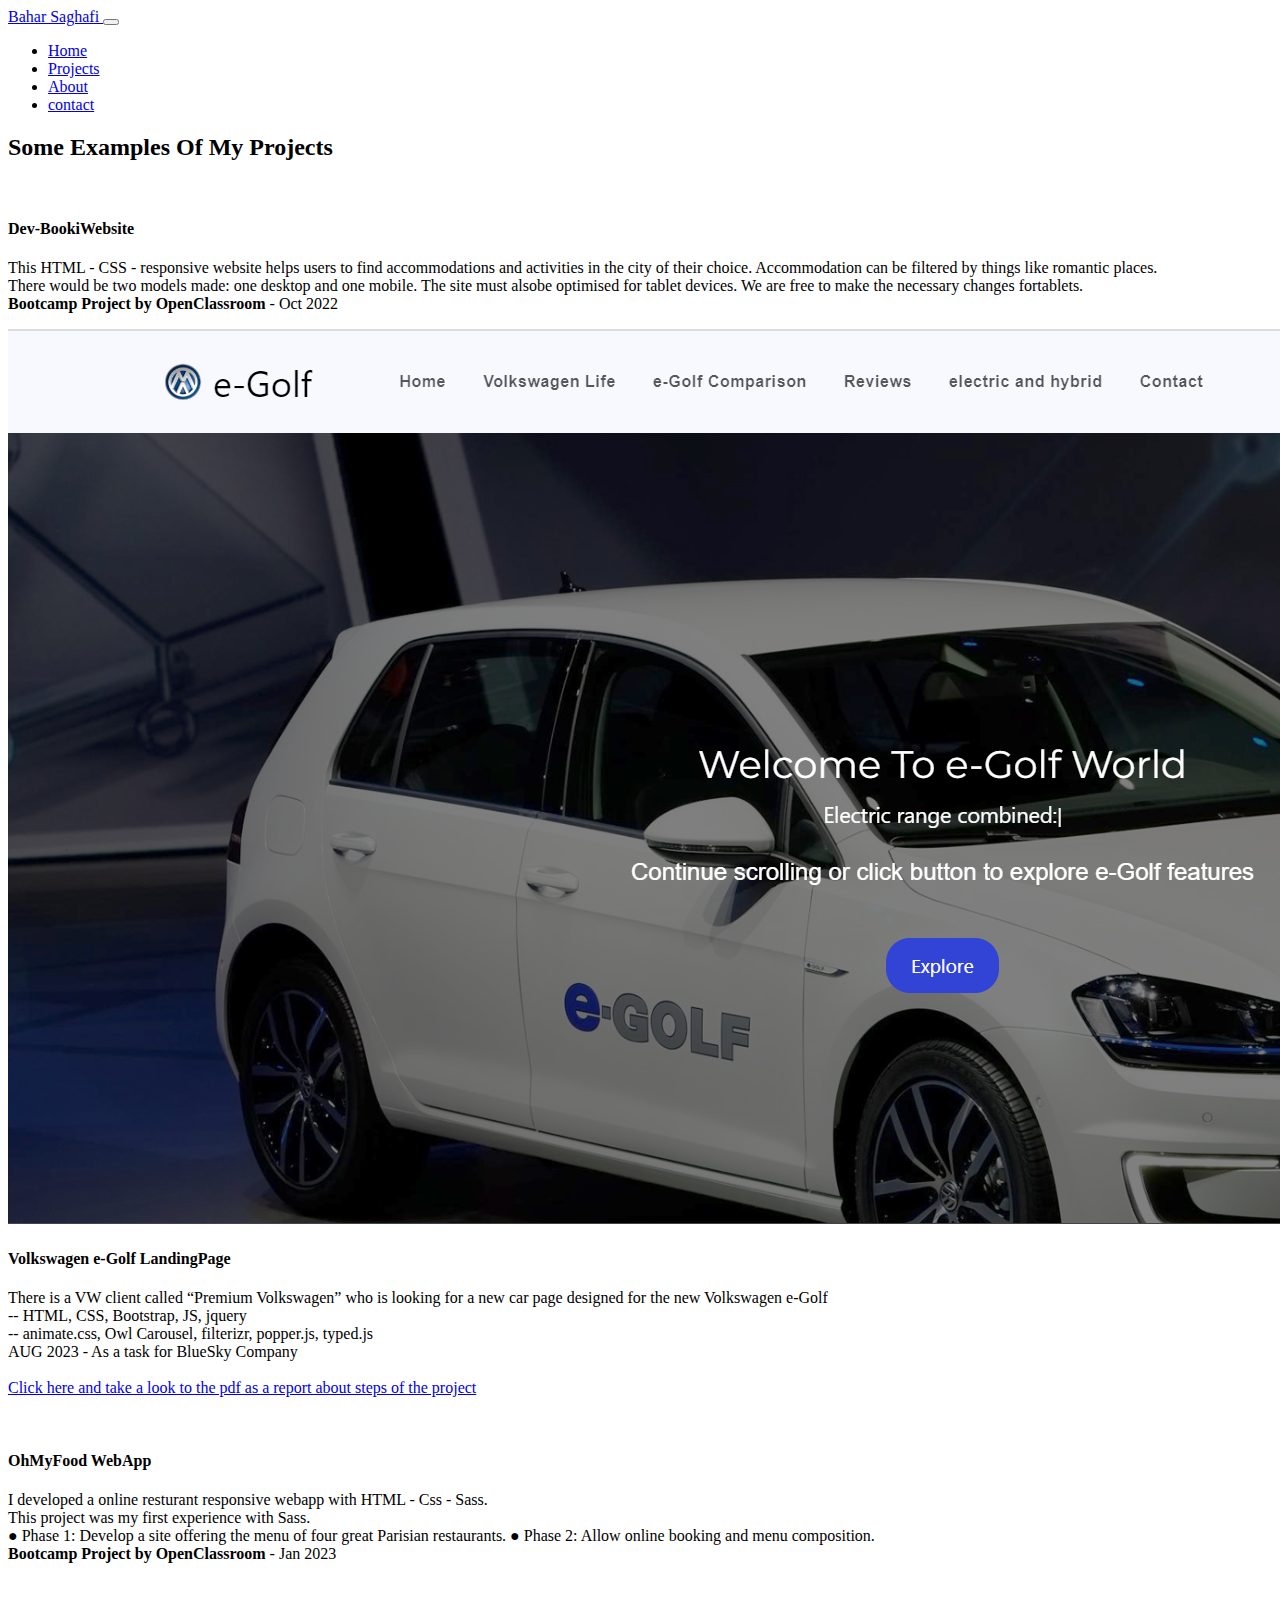
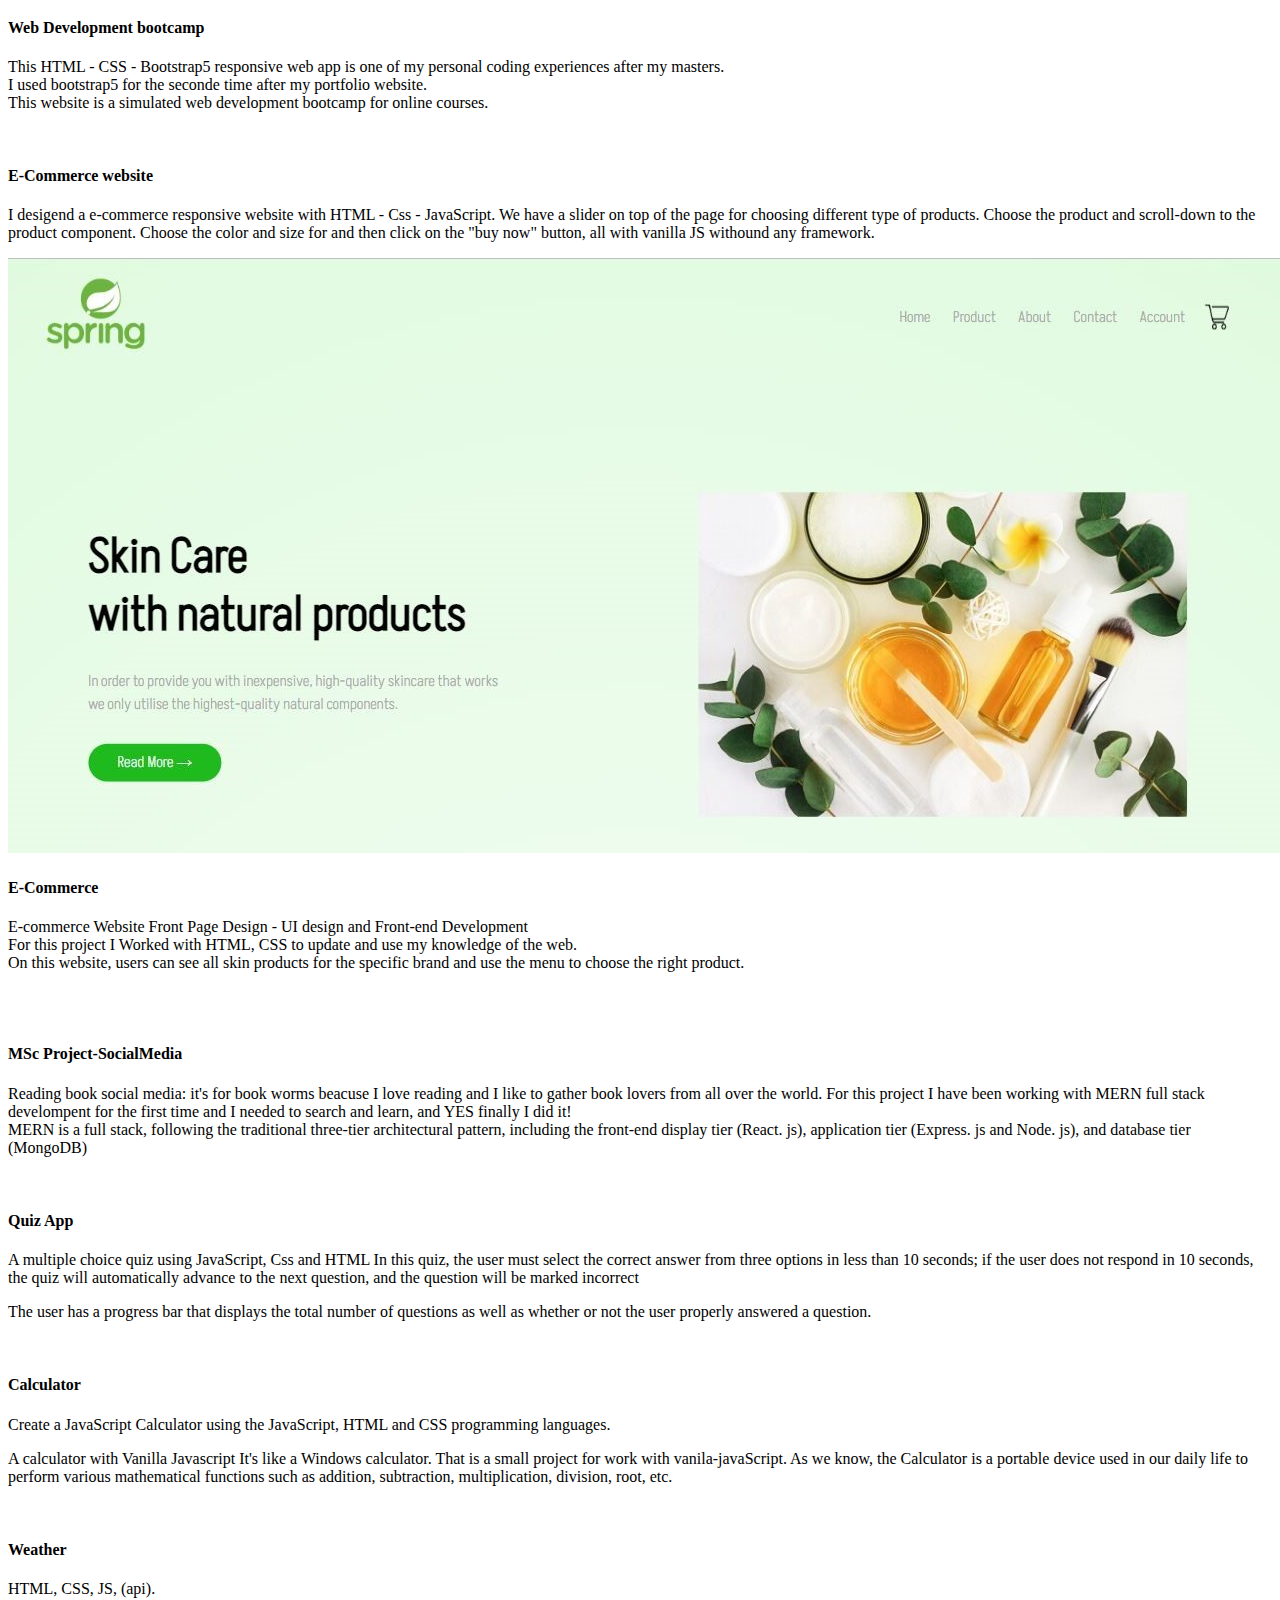
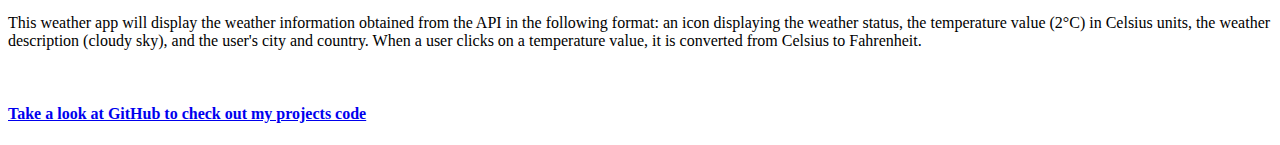
==== BaharSghPortfolio2023/project.html @ f1691e36 "add project" ====
<!DOCTYPE html>
<html lang="en">
<head>
    <meta charset="UTF-8">
    <meta http-equiv="X-UA-Compatible" content="IE=edge">
    <meta name="viewport" content="width=device-width, initial-scale=1.0">
    <title>Bahar Saghafi</title>
    <link rel="stylesheet" href="./assets/css/bootstrap.min.css">
    <link rel="stylesheet" href="assets/css/aos.css">
    <link rel="stylesheet" href="assets/css/line-awesome.min.css">
    <link rel="stylesheet" href="assets/css/style.css">
</head>

<body data-bs-spy="scroll" data-bs-target=".navbar">
  <!--Navbar-->
  <nav class="navbar navbar-expand-lg navbar-dark fixed-top">
    <div class="container flex-lg-column">
      <a class="navbar-brand mx-lg-auto mb-lg-4" href="#">
        <span class="h4 fw-bold d-lg-block d-lg-none"> Bahar Saghafi </span>
      </a>
      <button class="navbar-toggler" type="button" data-bs-toggle="collapse" data-bs-target="#navbarNav" aria-controls="navbarNav" aria-expanded="false" aria-label="Toggle navigation">
        <span class="navbar-toggler-icon"></span>
      </button>

      <div class="collapse navbar-collapse" id="navbarNav">
        <ul class="navbar-nav ms-auto flex-lg-column text-lg-center">
          <li class="nav-item">
            <a class="nav-link" href="index.html">Home</a>
          </li>
          <li class="nav-item">
            <a class="nav-link" href="index.html#project">Projects</a>
          </li>
          <li class="nav-item">
            <a class="nav-link" href="index.html#about">About</a>
          </li>
          <li class="nav-item">
            <a class="nav-link" href="index.html#contact">contact</a>
          </li>
        </ul>
      </div>
    </div>
  </nav> 
  
    <!-- CONTENT WRAPPER -->
    <div id="content-wrapper">

        <!-- WORK -->
        <section id="work" class="full-height px-lg-5">
            <div class="container">

                <div class="row pb-4" data-aos="fade-up">
                    <div class="col-lg-8">
                        <h2>Some Examples Of My Projects</h2>
                    </div>
                </div>
                <div class="row gy-4">
                    <div class="col-md-6" data-aos="fade-up" data-aos-delay="300">
                        <div class="card-custom rounded-4 bg-base shadow-effect">
                            <div class="card-custom-image rounded-4">
                                <a href="https://silly-creponne-4e67a6.netlify.app/" target="_blank"><img class="rounded-4" src="./assets/images/booki.jpg" alt=""></a>
                            </div>
                            <div class="card-custom-content p-4">
                                <h4>Dev-BookiWebsite</h4>
                                <p>This HTML - CSS - responsive website helps users to find accommodations and activities in the city of their choice. Accommodation can be filtered by things like romantic places.<br>
                                There would be two models made: one desktop and one mobile. The site must alsobe optimised for tablet devices. We are free to make the necessary changes fortablets.<br> <b>Bootcamp Project by OpenClassroom </b> - Oct 2022
                                </p>
                            </div>
                        </div>
                    </div>
                    <div class="col-md-6" data-aos="fade-up" data-aos-delay="300">
                        <div class="card-custom rounded-4 bg-base shadow-effect">
                            <div class="card-custom-image rounded-4">
                               <a href="https://baharsaghafi.github.io/OhMyFoodProject/" target="_blank"><img class="rounded-4" src="./assets/images/egolf.png" alt=""></a>
                            </div>
                            <div class="card-custom-content p-4">
                                <h4>Volkswagen e-Golf LandingPage</h4>
                                <p>There is a VW client called “Premium Volkswagen” who is looking for a new car page designed for the new Volkswagen e-Golf <br> -- HTML, CSS, Bootstrap, JS, jquery <br> -- animate.css, Owl Carousel, filterizr, popper.js, typed.js <br>
                                AUG 2023 - As a task for BlueSky Company 
                                <br>
                                <br>
                                <a href="assets\file\E-Golf Webpage.pdf">Click here and take a look to the pdf as a report about steps of the project</a>
                            </div>
                        </div>
                    </div>
                    <div class="col-md-6" data-aos="fade-up" data-aos-delay="300">
                        <div class="card-custom rounded-4 bg-base shadow-effect">
                            <div class="card-custom-image rounded-4">
                               <a href="https://baharsaghafi.github.io/OhMyFoodProject/" target="_blank"><img class="rounded-4" src="./assets/images/myfood.jpg" alt=""></a>
                            </div>
                            <div class="card-custom-content p-4">
                                <h4>OhMyFood WebApp</h4>
                                <p>I developed a online resturant responsive webapp with HTML - Css - Sass.<br>This project was my first experience with Sass.<br>● Phase 1: Develop a site offering the menu of four great Parisian restaurants. ● Phase 2: Allow online booking and menu composition. <br><b> Bootcamp Project by OpenClassroom </b> - Jan 2023
                                </p>
                                </p>
                            </div>
                        </div>
                    </div>
                    <div class="col-md-6" data-aos="fade-up" data-aos-delay="300">
                        <div class="card-custom rounded-4 bg-base shadow-effect">
                            <div class="card-custom-image rounded-4">
                                <a href="https://646b4a623ed9af1fae8a47a9--playful-strudel-27b1ae.netlify.app/" target="_blank"><img class="rounded-4" src="./assets/images/bootcamp.png" alt=""></a>
                            </div>
                            <div class="card-custom-content p-4">
                                <h4>Web Development bootcamp</h4>
                                <p>This HTML - CSS - Bootstrap5 responsive web app is one of my personal coding experiences after my masters.<br>
                                I used bootstrap5 for the seconde time after my portfolio website. <br>This website is a simulated web development bootcamp for online courses.
                                </p>
                            </div>
                        </div>
                    </div>
                    <div class="col-md-6" data-aos="fade-up" data-aos-delay="300">
                        <div class="card-custom rounded-4 bg-base shadow-effect">
                            <div class="card-custom-image rounded-4">
                                <a href="https://646b4b4f7542961f2aaedd9c--extraordinary-moxie-5a4625.netlify.app/" target="_blank"><img class="rounded-4" src="./assets/images/ecommerce-shoes.jpg" alt=""></a>
                            </div>
                            <div class="card-custom-content p-4">
                                <h4>E-Commerce website</h4>
                                <p>I desigend a e-commerce responsive website with HTML - Css - JavaScript. We have a slider on top of the page for choosing different type of products. Choose the product and scroll-down to the product component. Choose the color and size for and then click on the "buy now" button, all with vanilla JS withound any framework.
                                </p>
                            </div>
                        </div>
                    </div>
                    <div class="col-md-6" data-aos="fade-up">
                        <div class="card-custom rounded-4 bg-base shadow-effect">
                            <div class="card-custom-image rounded-4">
                                <img class="rounded-4" src="./assets/images/ecommerce.JPG" alt="">
                            </div>
                            <div class="card-custom-content p-4">
                                <h4>E-Commerce</h4>
                                <p>E-commerce Website Front Page Design - UI design and Front-end Development<br>
                                For this project I Worked with HTML, CSS to update and use my knowledge of the web.<br>On this website, users can see all skin products for the specific brand and use the menu to choose the right product.</p>
                            </div>
                        </div>
                    </div>
                    <div class="col-md-6" data-aos="fade-up">
                        <div class="card-custom rounded-4 bg-base shadow-effect">
                            <div class="card-custom-image rounded-4">
                                <img class="rounded-4" src="./assets/images/socialmedia.JPG" alt="">
                            </div>
                            <div class="card-custom-content p-4">
                                <br>
                                <h4>MSc Project-SocialMedia</h4>
                                <p>Reading book social media: it's for book worms beacuse I love reading and I like to gather book lovers from all over the world. For this project I have been working with MERN full stack develompent for the first time and I needed to search and learn, and YES finally I did it!<br> MERN is a full stack, following the traditional three-tier architectural pattern, including the front-end display tier (React. js), application tier (Express. js and Node. js), and database tier (MongoDB)</p>
                            </div>
                        </div>
                    </div>    
                    <div class="col-md-6" data-aos="fade-up" data-aos-delay="300">
                        <div class="card-custom rounded-4 bg-base shadow-effect">
                            <div class="card-custom-image rounded-4">
                                <img class="rounded-4" src="./assets/images/quiz.JPG" alt="">
                            </div>
                            <div class="card-custom-content p-4">
                                <h4>Quiz App</h4>
                                <p>A multiple choice quiz using JavaScript, Css and HTML In this quiz, the user must select the correct answer from three options in less than 10 seconds; if the user does not respond in 10 seconds, the quiz will automatically advance to the next question, and the question will be marked incorrect</p><p> The user has a progress bar that displays the total number of questions as well as whether or not the user properly answered a question.</p>
                            </div>
                        </div>
                    </div>
                    <div class="col-md-6" data-aos="fade-up" data-aos-delay="300">
                        <div class="card-custom rounded-4 bg-base shadow-effect">
                            <div class="card-custom-image rounded-4">
                                <img class="rounded-4" src="./assets/images/cal.png" alt="">
                            </div>
                            <div class="card-custom-content p-4">
                                <h4>Calculator</h4>
                                <p>Create a JavaScript Calculator using the JavaScript, HTML and CSS programming languages.</p>
                                <p>A calculator with Vanilla Javascript It's like a Windows calculator.
                                That is a small project for work with vanila-javaScript. As we know, the Calculator is a portable device used in our daily life to perform various mathematical functions such as addition, subtraction, multiplication, division, root, etc.</p>
                            </div>
                        </div>
                    </div>
                    <div class="col-md-6" data-aos="fade-up" data-aos-delay="300">
                        <div class="card-custom rounded-4 bg-base shadow-effect">
                            <div class="card-custom-image rounded-4">
                                <img class="rounded-4" src="./assets/images/weather.JPG" alt="">
                            </div>
                            <div class="card-custom-content p-4">
                                <h4>Weather</h4>
                                <p>HTML, CSS, JS, (api).</p> <p> This weather app will display the weather information obtained from the API in the following format: an icon displaying the weather status, the temperature value (2°C) in Celsius units, the weather description (cloudy sky), and the user's city and country. When a user clicks on a temperature value, it is converted from Celsius to Fahrenheit.</p>
                            </div>
                        </div>
                    </div>
                </div>
                <br>
                <h4><a href="https://github.com/baharsaghafi" class="link-custom">Take a look at GitHub to check out my projects code</a></h4>
            </div>
        </section>
  
        <!-- FOOTER -->
        <footer class="py-5 px-lg-5">
          <div class="container">
              <div class="row gy-4 justify-content-between">
                  <div class="col-auto">
                      <div class="social-icons">
                          <a href="https://www.linkedin.com/in/bahar-saghafi-tech/"><i class="lab la-linkedin"></i></a>
                          <a href="https://github.com/baharsaghafi"><i class="lab la-github"></i></a>
                          <a href="https://www.instagram.com/bahar_sgh/"><i class="lab la-instagram"></i></a>         
                      </div>
                  </div>
              </div>
          </div>
        </footer>
      </div>
      
      <!--Content Wrapper-->
      <script src="./assets/js/bootstrap.bundle.min.js"></script>
      <script src="./assets/js/aos.js"></script>
      <script src="./assets/js/main.js"></script>
      
  </body>
  </html>
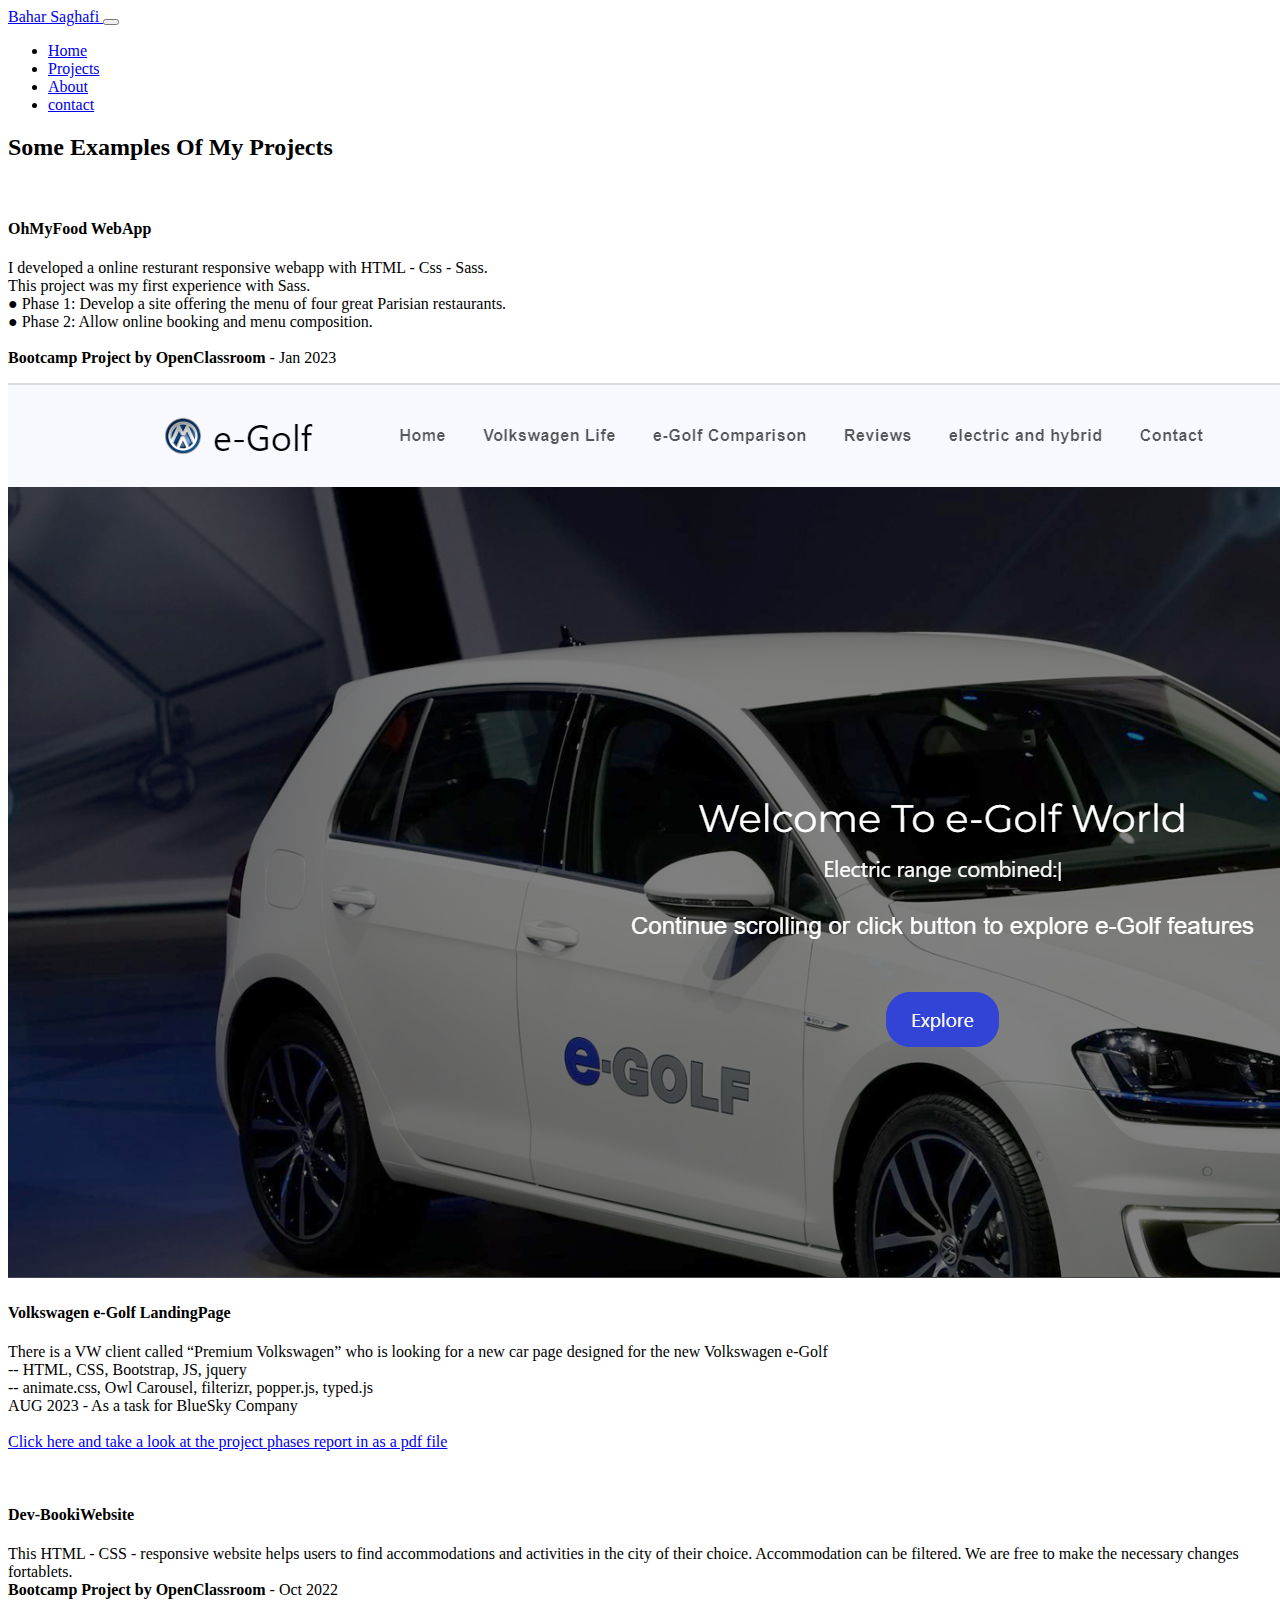
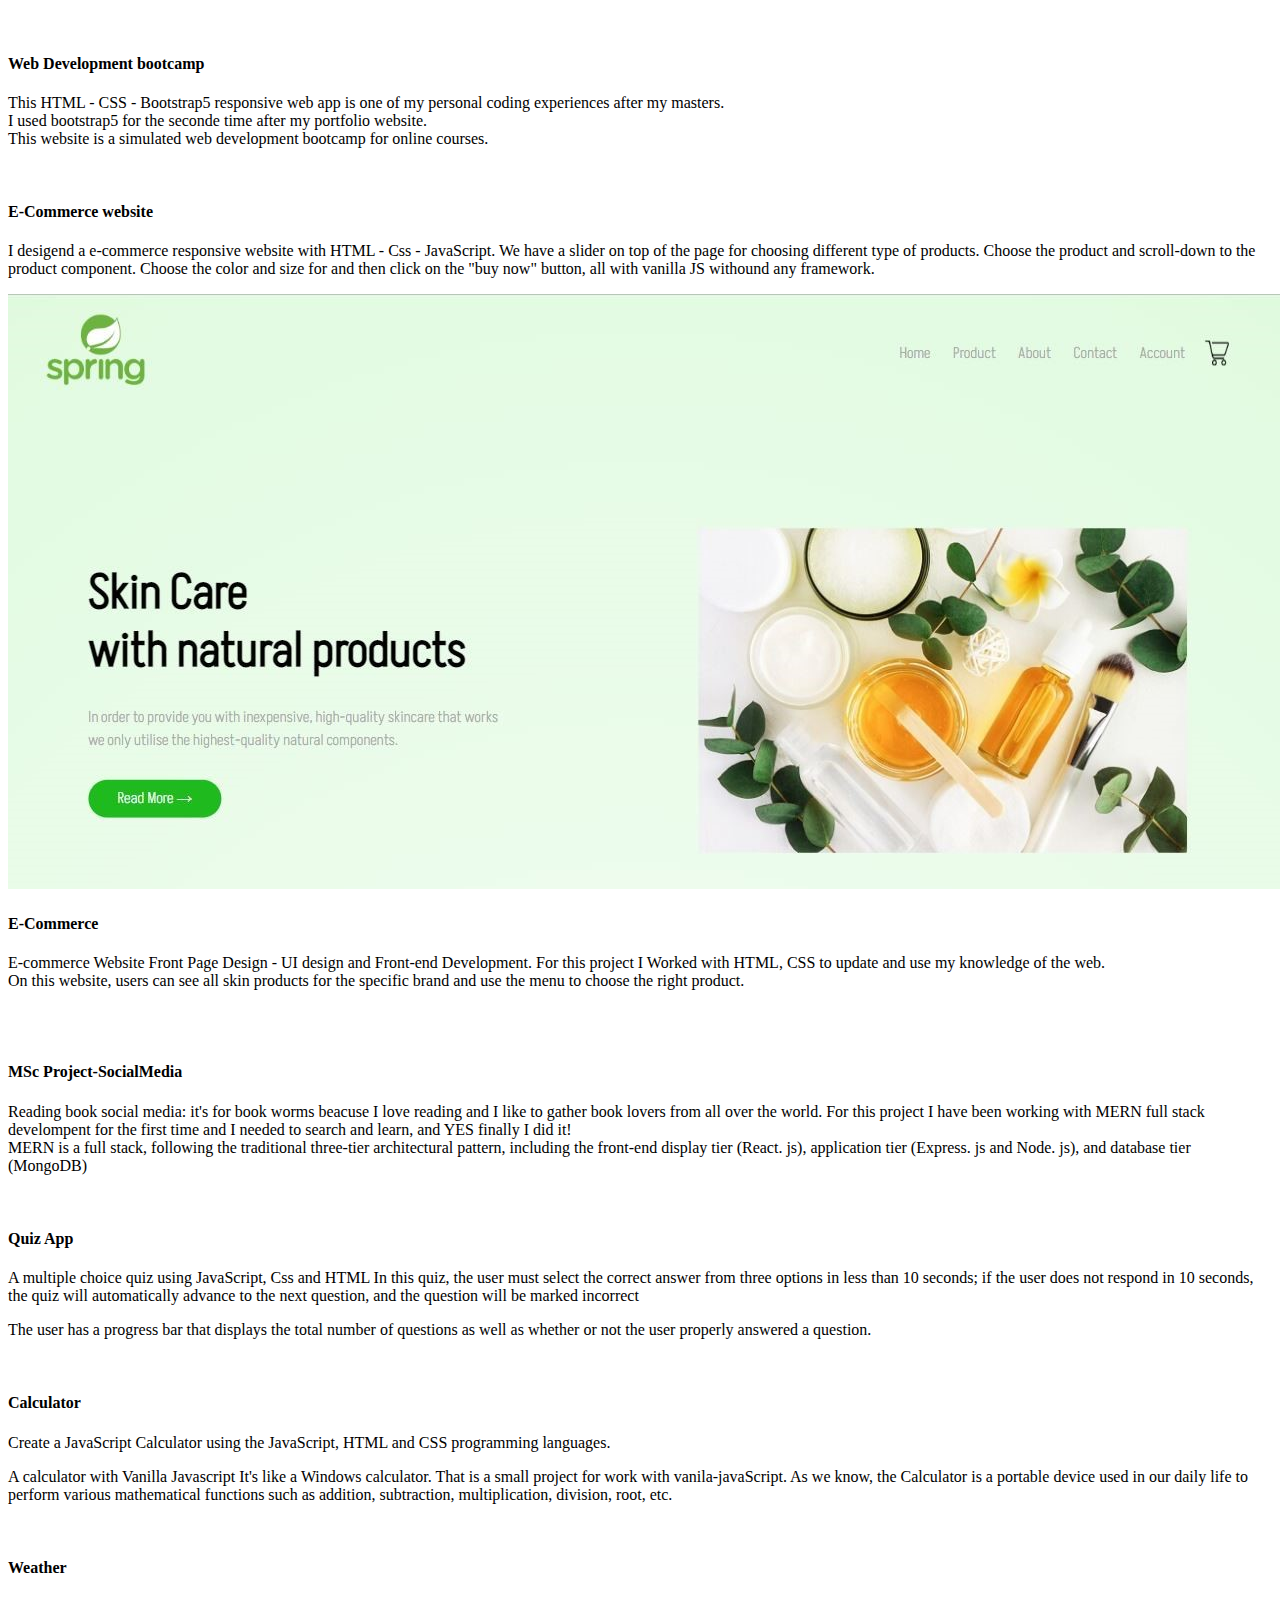
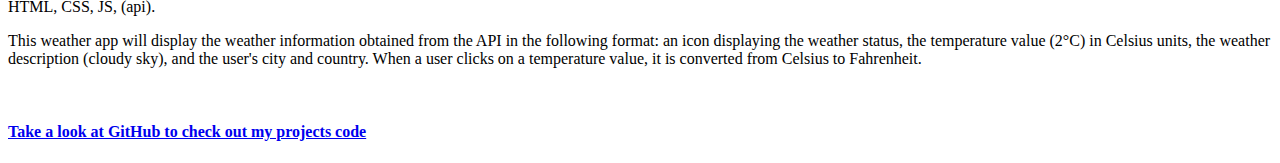
==== commit 6b72e869: "edit" ====
--- a/BaharSghPortfolio2023/project.html
+++ b/BaharSghPortfolio2023/project.html
@@ -57,20 +57,20 @@
                     <div class="col-md-6" data-aos="fade-up" data-aos-delay="300">
                         <div class="card-custom rounded-4 bg-base shadow-effect">
                             <div class="card-custom-image rounded-4">
-                                <a href="https://silly-creponne-4e67a6.netlify.app/" target="_blank"><img class="rounded-4" src="./assets/images/booki.jpg" alt=""></a>
-                            </div>
-                            <div class="card-custom-content p-4">
-                                <h4>Dev-BookiWebsite</h4>
-                                <p>This HTML - CSS - responsive website helps users to find accommodations and activities in the city of their choice. Accommodation can be filtered by things like romantic places.<br>
-                                There would be two models made: one desktop and one mobile. The site must alsobe optimised for tablet devices. We are free to make the necessary changes fortablets.<br> <b>Bootcamp Project by OpenClassroom </b> - Oct 2022
-                                </p>
-                            </div>
-                        </div>
-                    </div>
-                    <div class="col-md-6" data-aos="fade-up" data-aos-delay="300">
-                        <div class="card-custom rounded-4 bg-base shadow-effect">
-                            <div class="card-custom-image rounded-4">
-                               <a href="https://baharsaghafi.github.io/OhMyFoodProject/" target="_blank"><img class="rounded-4" src="./assets/images/egolf.png" alt=""></a>
+                               <a href="https://baharsaghafi.github.io/OhMyFoodProject/" target="_blank"><img class="rounded-4" src="./assets/images/myfood.jpg" alt=""></a>
+                            </div>
+                            <div class="card-custom-content p-4">
+                                <h4>OhMyFood WebApp</h4>
+                                <p>I developed a online resturant responsive webapp with HTML - Css - Sass.<br>This project was my first experience with Sass.<br>● Phase 1: Develop a site offering the menu of four great Parisian restaurants.<br> ● Phase 2: Allow online booking and menu composition. <br><br><b> Bootcamp Project by OpenClassroom </b> - Jan 2023
+                                </p>
+                                </p>
+                            </div>
+                        </div>
+                    </div>
+                    <div class="col-md-6" data-aos="fade-up" data-aos-delay="300">
+                        <div class="card-custom rounded-4 bg-base shadow-effect">
+                            <div class="card-custom-image rounded-4">
+                               <a href="https://e-goldvolkswagen.netlify.app/" target="_blank"><img class="rounded-4" src="./assets/images/egolf.png" alt=""></a>
                             </div>
                             <div class="card-custom-content p-4">
                                 <h4>Volkswagen e-Golf LandingPage</h4>
@@ -78,19 +78,19 @@
                                 AUG 2023 - As a task for BlueSky Company 
                                 <br>
                                 <br>
-                                <a href="assets\file\E-Golf Webpage.pdf">Click here and take a look to the pdf as a report about steps of the project</a>
-                            </div>
-                        </div>
-                    </div>
-                    <div class="col-md-6" data-aos="fade-up" data-aos-delay="300">
-                        <div class="card-custom rounded-4 bg-base shadow-effect">
-                            <div class="card-custom-image rounded-4">
-                               <a href="https://baharsaghafi.github.io/OhMyFoodProject/" target="_blank"><img class="rounded-4" src="./assets/images/myfood.jpg" alt=""></a>
-                            </div>
-                            <div class="card-custom-content p-4">
-                                <h4>OhMyFood WebApp</h4>
-                                <p>I developed a online resturant responsive webapp with HTML - Css - Sass.<br>This project was my first experience with Sass.<br>● Phase 1: Develop a site offering the menu of four great Parisian restaurants. ● Phase 2: Allow online booking and menu composition. <br><b> Bootcamp Project by OpenClassroom </b> - Jan 2023
-                                </p>
+                                <a href="assets\file\E-Golf Webpage.pdf">Click here and take a look at the project phases report in as a pdf file</a>
+                            </div>
+                        </div>
+                    </div>
+                    <div class="col-md-6" data-aos="fade-up" data-aos-delay="300">
+                        <div class="card-custom rounded-4 bg-base shadow-effect">
+                            <div class="card-custom-image rounded-4">
+                                <a href="https://silly-creponne-4e67a6.netlify.app/" target="_blank"><img class="rounded-4" src="./assets/images/booki.jpg" alt=""></a>
+                            </div>
+                            <div class="card-custom-content p-4">
+                                <h4>Dev-BookiWebsite</h4>
+                                <p>This HTML - CSS - responsive website helps users to find accommodations and activities in the city of their choice. Accommodation can be filtered.
+                                  We are free to make the necessary changes fortablets.<br> <b>Bootcamp Project by OpenClassroom </b> - Oct 2022
                                 </p>
                             </div>
                         </div>
@@ -127,7 +127,7 @@
                             </div>
                             <div class="card-custom-content p-4">
                                 <h4>E-Commerce</h4>
-                                <p>E-commerce Website Front Page Design - UI design and Front-end Development<br>
+                                <p>E-commerce Website Front Page Design - UI design and Front-end Development.
                                 For this project I Worked with HTML, CSS to update and use my knowledge of the web.<br>On this website, users can see all skin products for the specific brand and use the menu to choose the right product.</p>
                             </div>
                         </div>
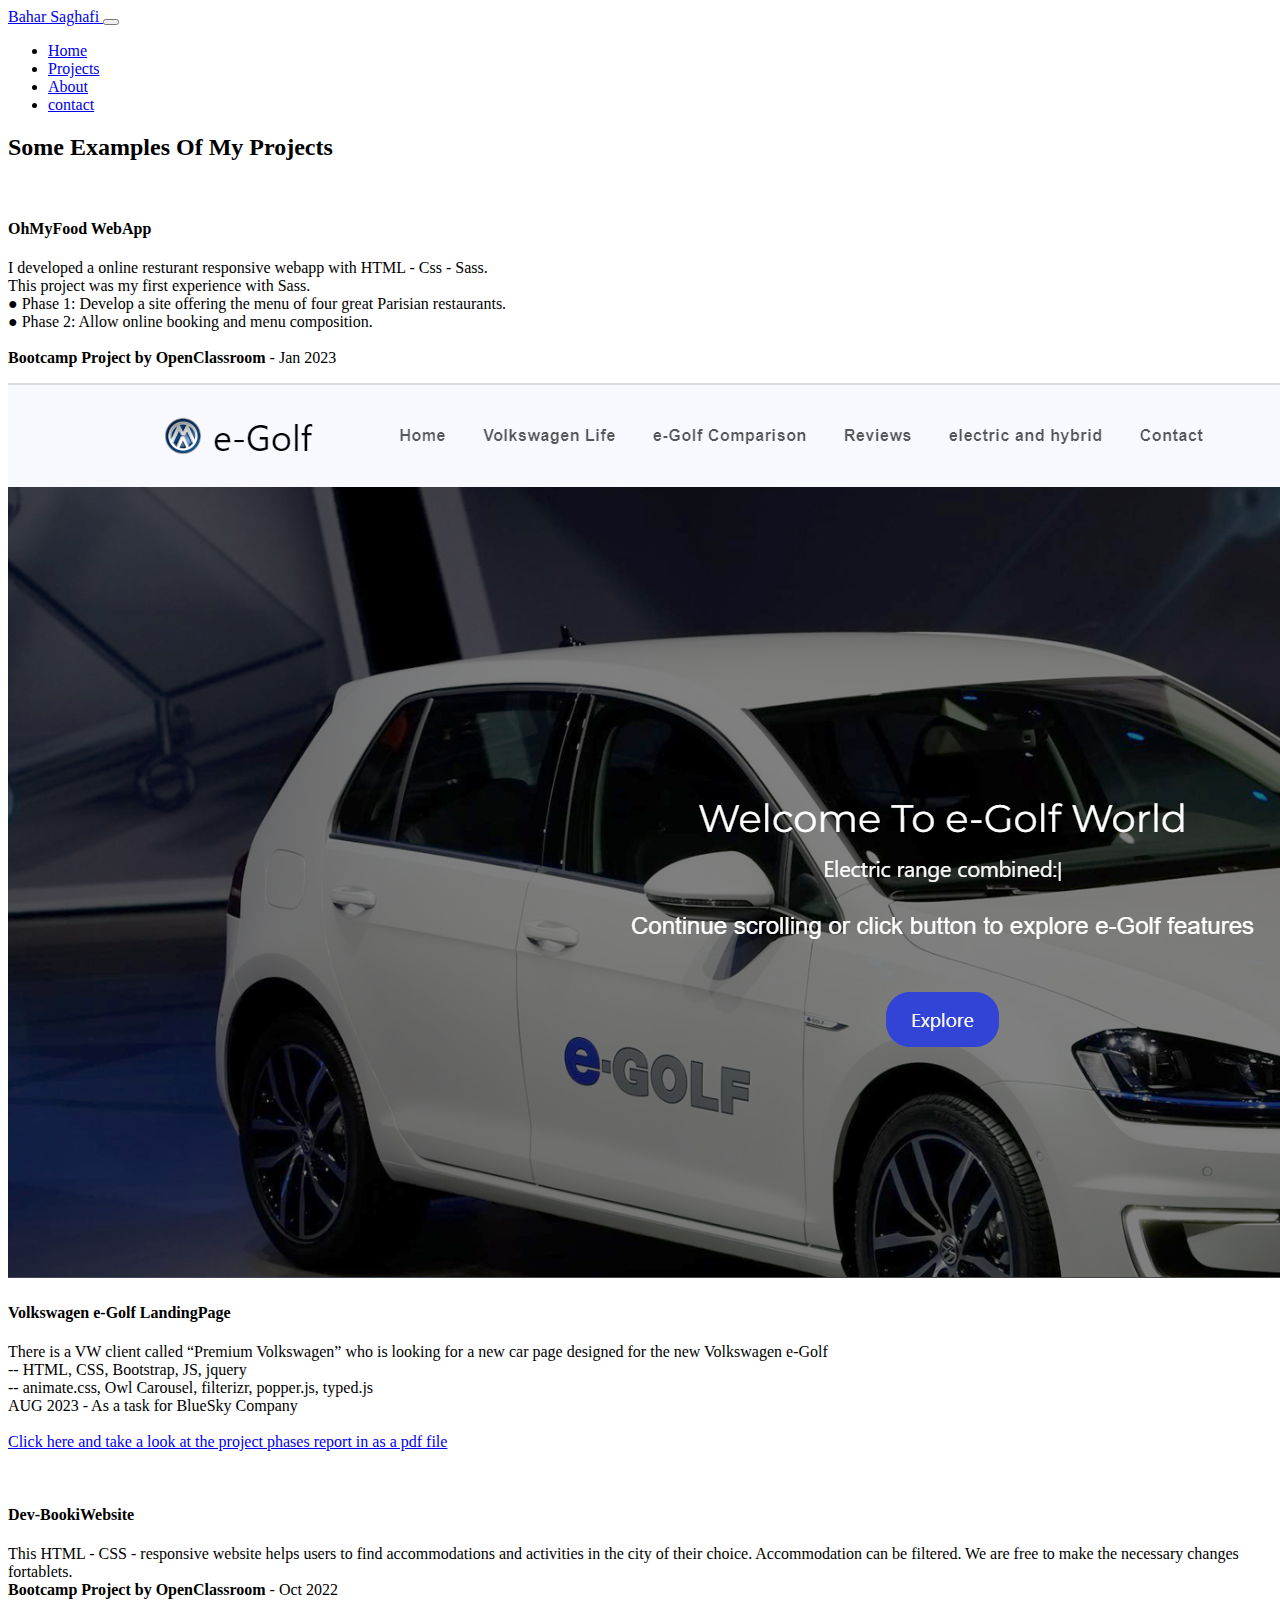
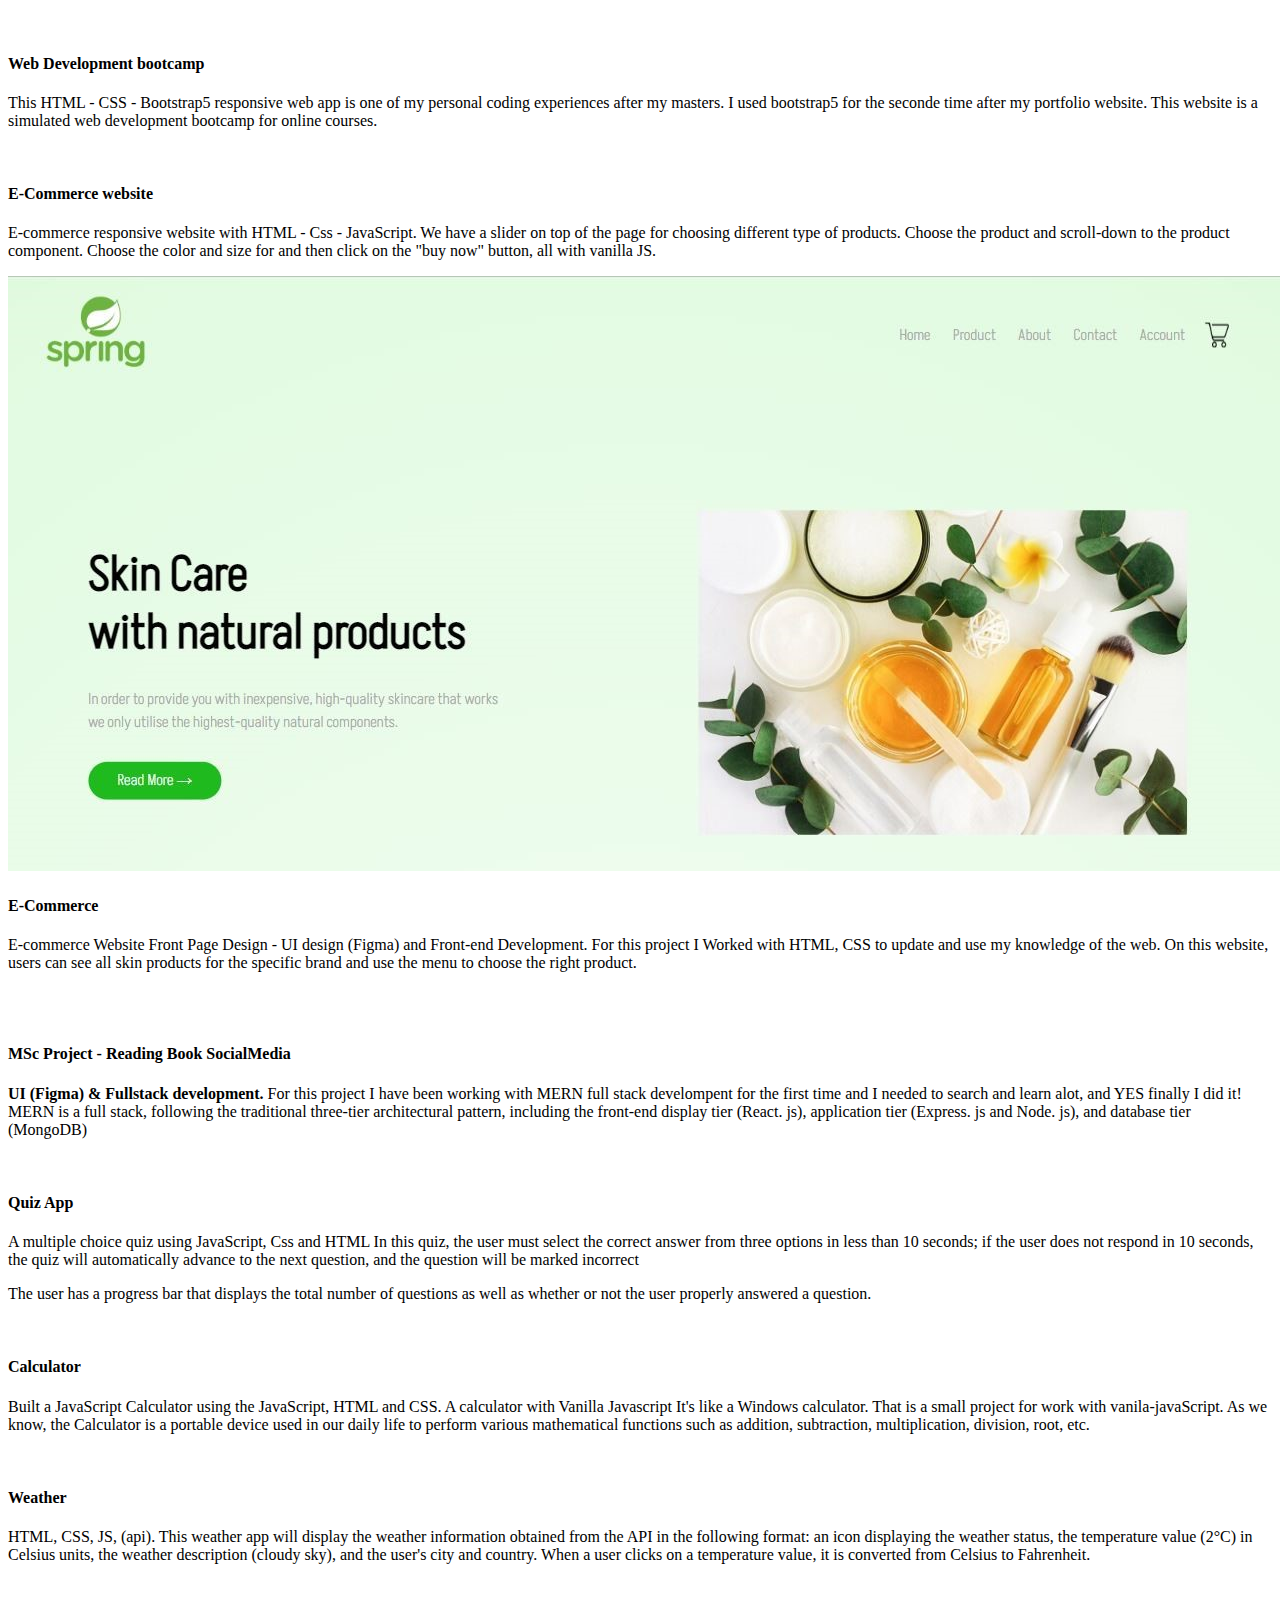
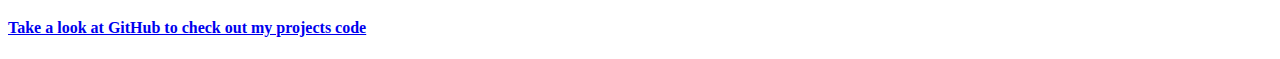
==== commit ba71b97a: "edit" ====
--- a/BaharSghPortfolio2023/project.html
+++ b/BaharSghPortfolio2023/project.html
@@ -102,8 +102,7 @@
                             </div>
                             <div class="card-custom-content p-4">
                                 <h4>Web Development bootcamp</h4>
-                                <p>This HTML - CSS - Bootstrap5 responsive web app is one of my personal coding experiences after my masters.<br>
-                                I used bootstrap5 for the seconde time after my portfolio website. <br>This website is a simulated web development bootcamp for online courses.
+                                <p>This HTML - CSS - Bootstrap5 responsive web app is one of my personal coding experiences after my masters. I used bootstrap5 for the seconde time after my portfolio website. This website is a simulated web development bootcamp for online courses.
                                 </p>
                             </div>
                         </div>
@@ -115,7 +114,7 @@
                             </div>
                             <div class="card-custom-content p-4">
                                 <h4>E-Commerce website</h4>
-                                <p>I desigend a e-commerce responsive website with HTML - Css - JavaScript. We have a slider on top of the page for choosing different type of products. Choose the product and scroll-down to the product component. Choose the color and size for and then click on the "buy now" button, all with vanilla JS withound any framework.
+                                <p> E-commerce responsive website with HTML - Css - JavaScript. We have a slider on top of the page for choosing different type of products. Choose the product and scroll-down to the product component. Choose the color and size for and then click on the "buy now" button, all with vanilla JS.
                                 </p>
                             </div>
                         </div>
@@ -127,8 +126,8 @@
                             </div>
                             <div class="card-custom-content p-4">
                                 <h4>E-Commerce</h4>
-                                <p>E-commerce Website Front Page Design - UI design and Front-end Development.
-                                For this project I Worked with HTML, CSS to update and use my knowledge of the web.<br>On this website, users can see all skin products for the specific brand and use the menu to choose the right product.</p>
+                                <p>E-commerce Website Front Page Design - UI design (Figma) and Front-end Development.
+                                For this project I Worked with HTML, CSS to update and use my knowledge of the web. On this website, users can see all skin products for the specific brand and use the menu to choose the right product.</p>
                             </div>
                         </div>
                     </div>
@@ -139,8 +138,8 @@
                             </div>
                             <div class="card-custom-content p-4">
                                 <br>
-                                <h4>MSc Project-SocialMedia</h4>
-                                <p>Reading book social media: it's for book worms beacuse I love reading and I like to gather book lovers from all over the world. For this project I have been working with MERN full stack develompent for the first time and I needed to search and learn, and YES finally I did it!<br> MERN is a full stack, following the traditional three-tier architectural pattern, including the front-end display tier (React. js), application tier (Express. js and Node. js), and database tier (MongoDB)</p>
+                                <h4>MSc Project - Reading Book SocialMedia </h4>
+                                <p><b>UI (Figma) & Fullstack development.</b> For this project I have been working with MERN full stack develompent for the first time and I needed to search and learn alot, and YES finally I did it!<br> MERN is a full stack, following the traditional three-tier architectural pattern, including the front-end display tier (React. js), application tier (Express. js and Node. js), and database tier (MongoDB)</p>
                             </div>
                         </div>
                     </div>    
@@ -162,8 +161,7 @@
                             </div>
                             <div class="card-custom-content p-4">
                                 <h4>Calculator</h4>
-                                <p>Create a JavaScript Calculator using the JavaScript, HTML and CSS programming languages.</p>
-                                <p>A calculator with Vanilla Javascript It's like a Windows calculator.
+                                <p>Built a JavaScript Calculator using the JavaScript, HTML and CSS. A calculator with Vanilla Javascript It's like a Windows calculator.
                                 That is a small project for work with vanila-javaScript. As we know, the Calculator is a portable device used in our daily life to perform various mathematical functions such as addition, subtraction, multiplication, division, root, etc.</p>
                             </div>
                         </div>
@@ -175,7 +173,7 @@
                             </div>
                             <div class="card-custom-content p-4">
                                 <h4>Weather</h4>
-                                <p>HTML, CSS, JS, (api).</p> <p> This weather app will display the weather information obtained from the API in the following format: an icon displaying the weather status, the temperature value (2°C) in Celsius units, the weather description (cloudy sky), and the user's city and country. When a user clicks on a temperature value, it is converted from Celsius to Fahrenheit.</p>
+                                <p>HTML, CSS, JS, (api). This weather app will display the weather information obtained from the API in the following format: an icon displaying the weather status, the temperature value (2°C) in Celsius units, the weather description (cloudy sky), and the user's city and country. When a user clicks on a temperature value, it is converted from Celsius to Fahrenheit.</p>
                             </div>
                         </div>
                     </div>
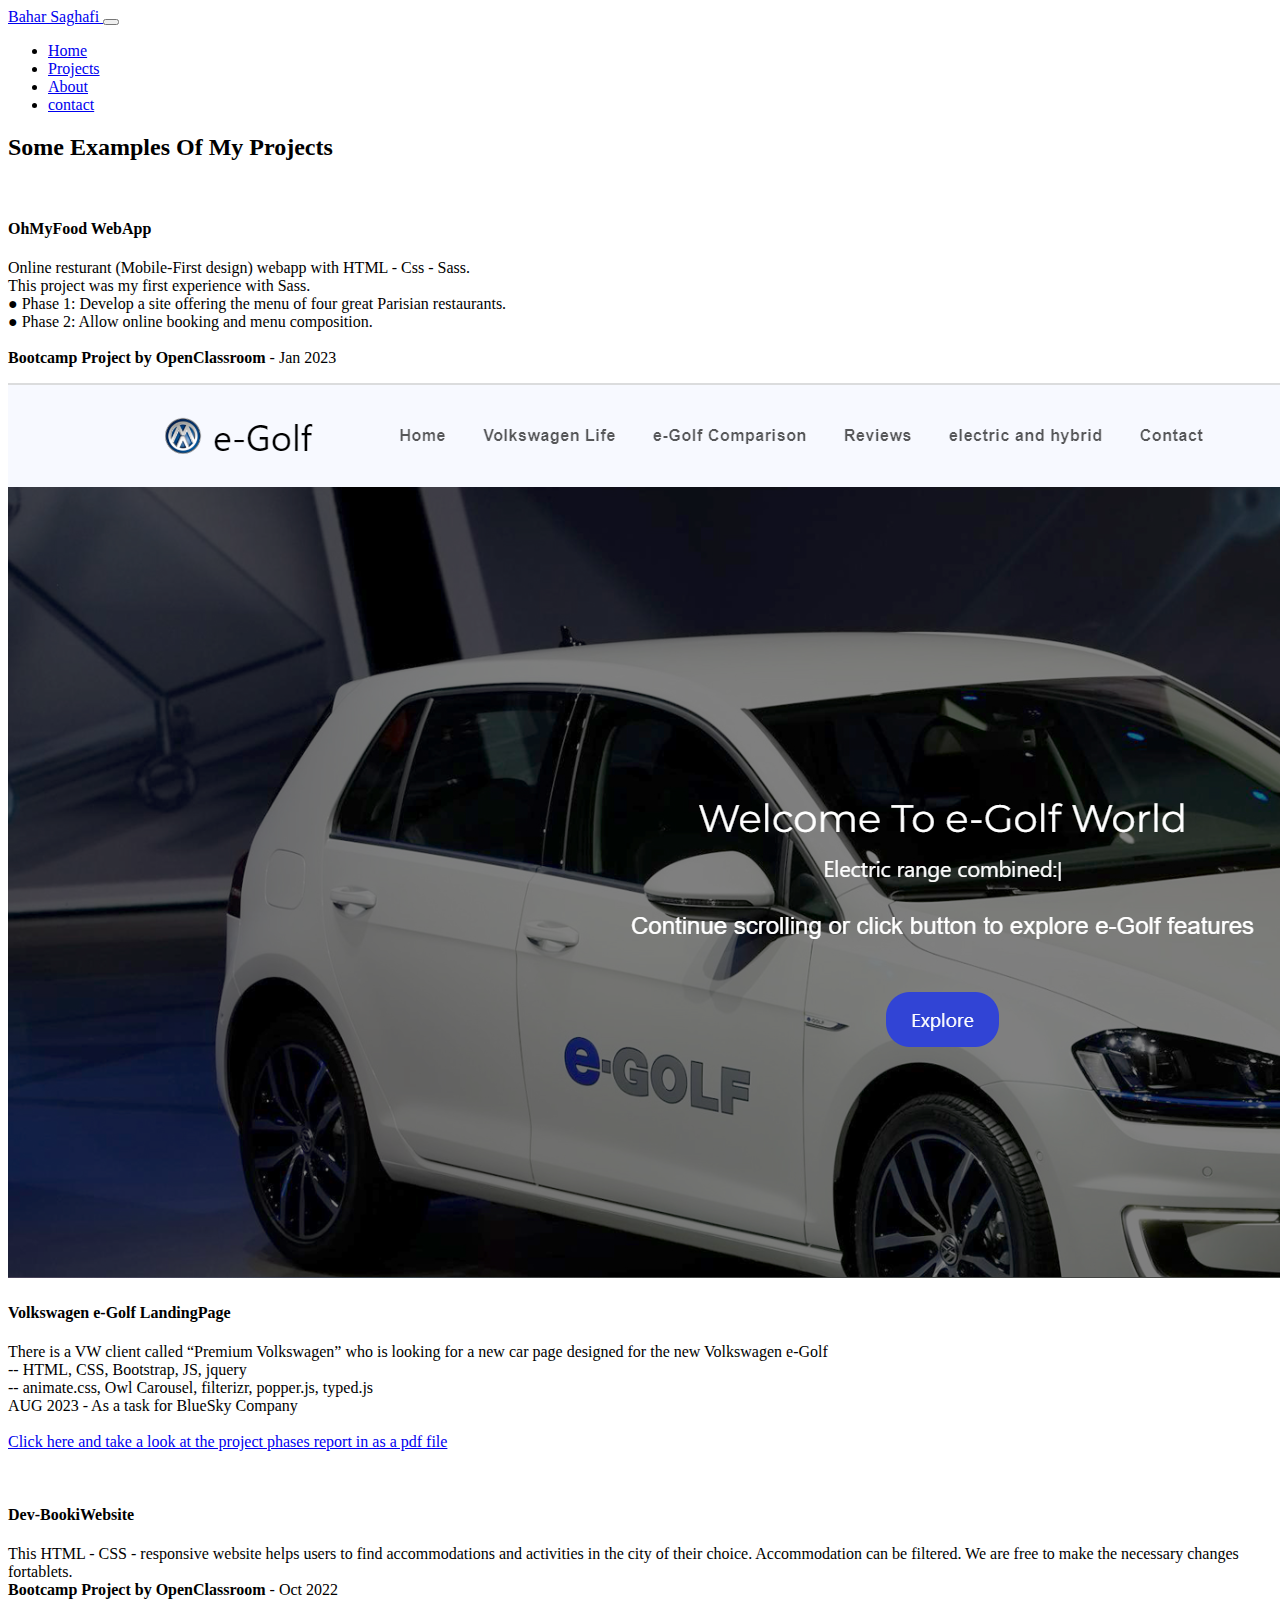
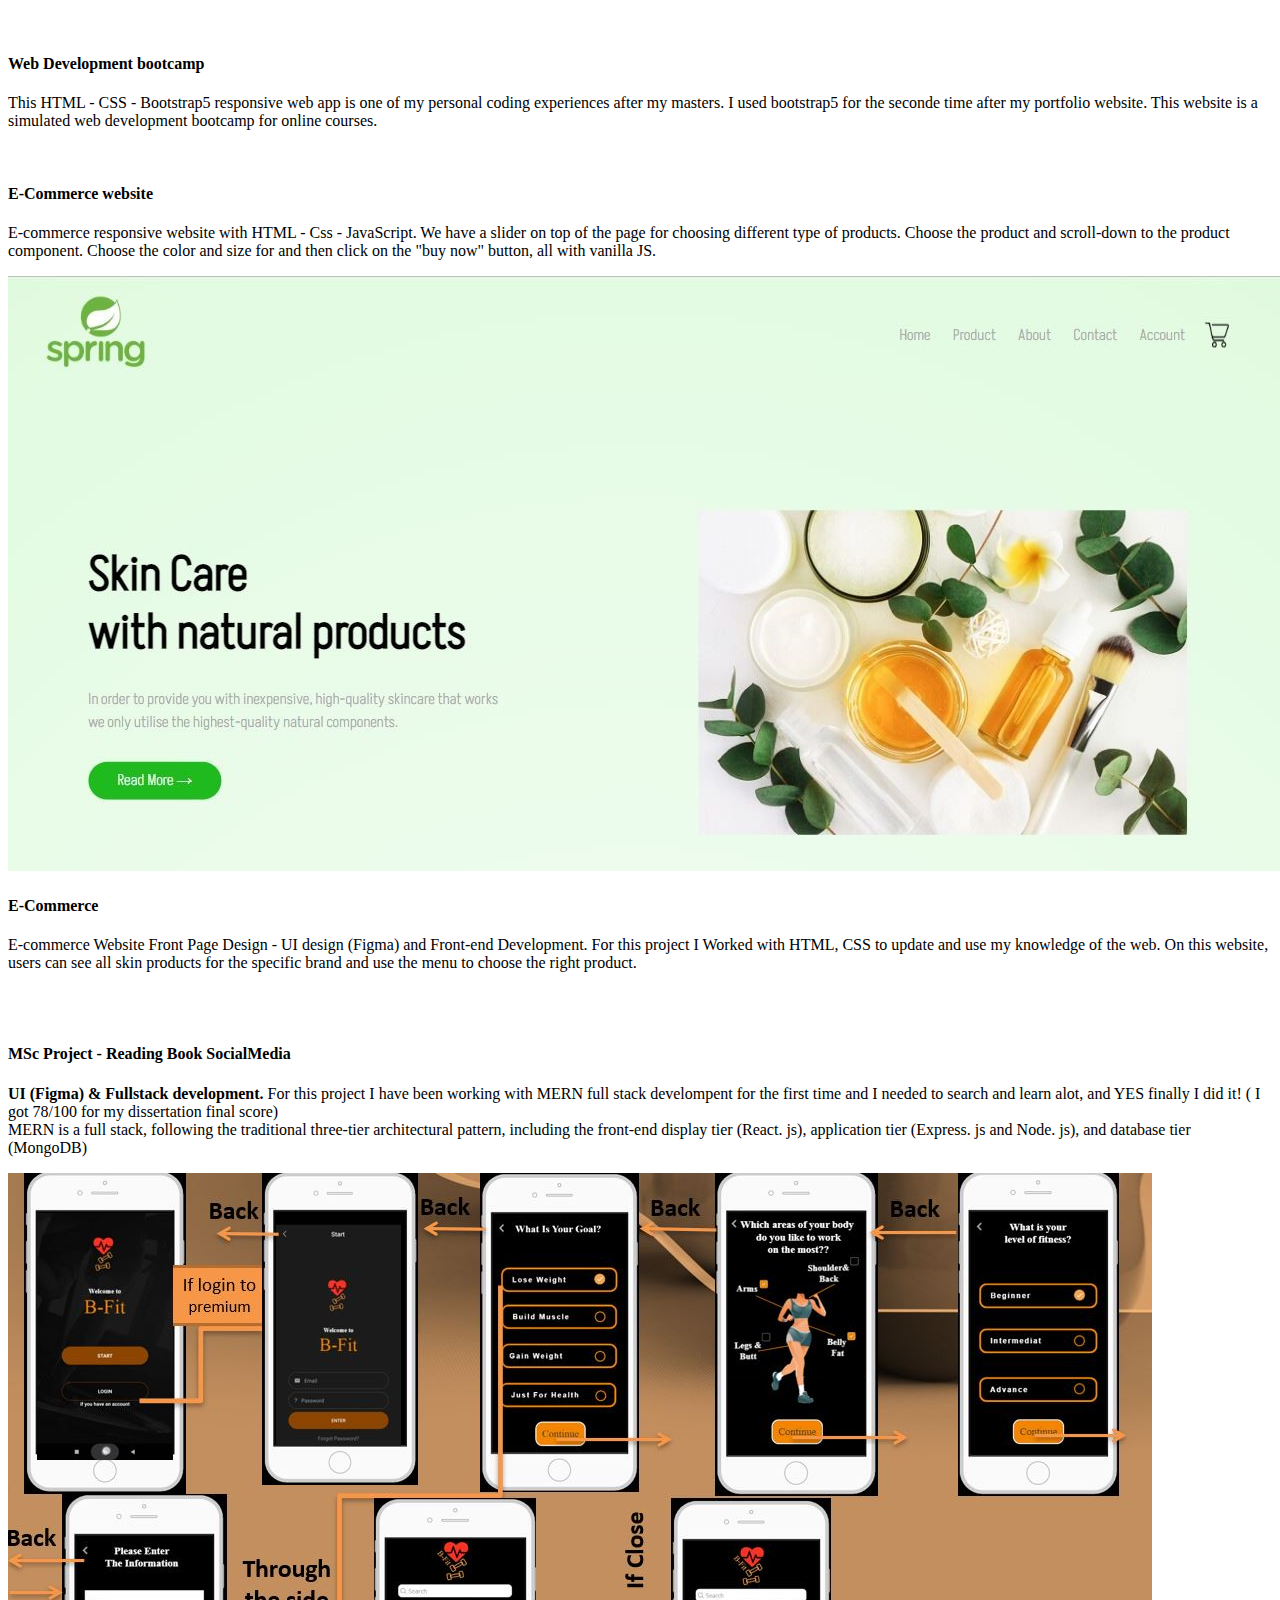
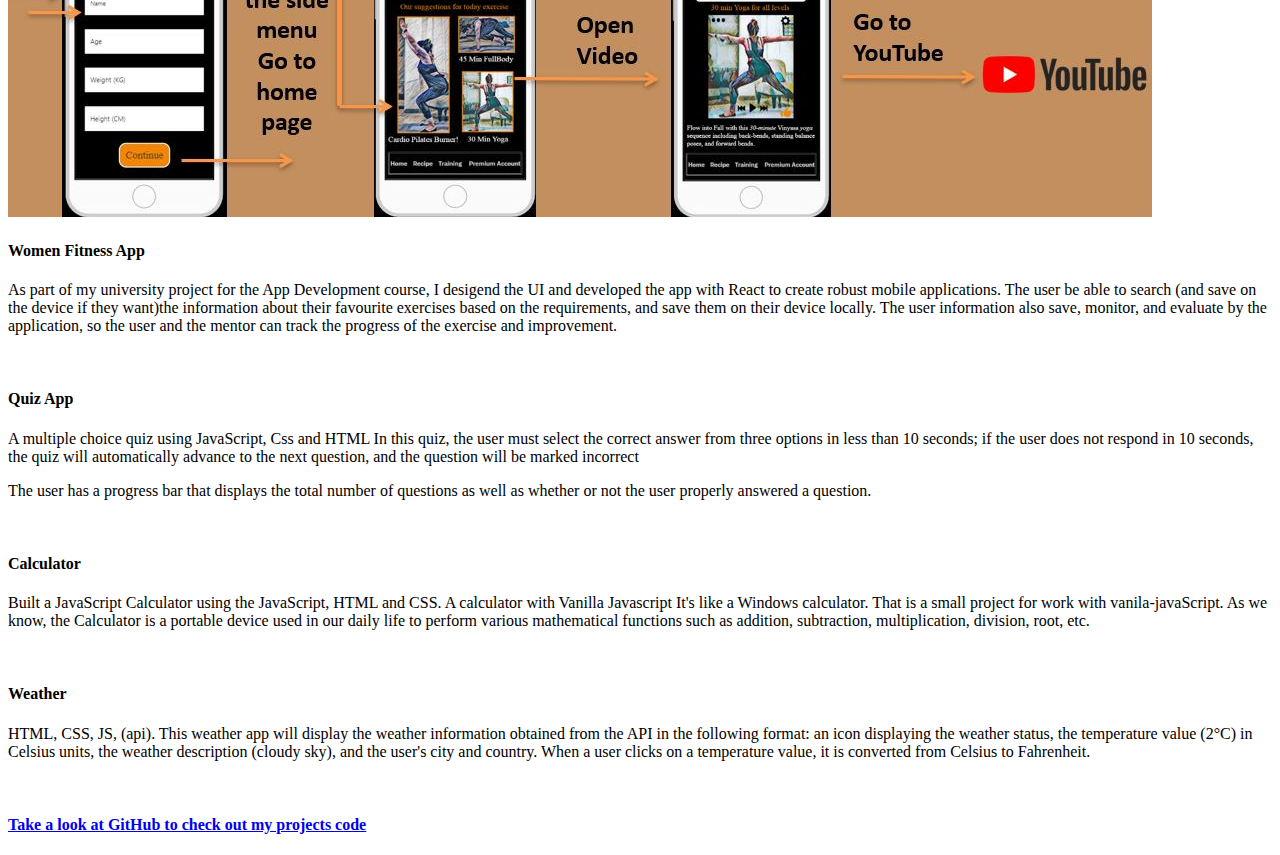
==== commit 31ac0b89: "done" ====
--- a/BaharSghPortfolio2023/project.html
+++ b/BaharSghPortfolio2023/project.html
@@ -61,7 +61,7 @@
                             </div>
                             <div class="card-custom-content p-4">
                                 <h4>OhMyFood WebApp</h4>
-                                <p>I developed a online resturant responsive webapp with HTML - Css - Sass.<br>This project was my first experience with Sass.<br>● Phase 1: Develop a site offering the menu of four great Parisian restaurants.<br> ● Phase 2: Allow online booking and menu composition. <br><br><b> Bootcamp Project by OpenClassroom </b> - Jan 2023
+                                <p> Online resturant (Mobile-First design) webapp with HTML - Css - Sass.<br>This project was my first experience with Sass.<br>● Phase 1: Develop a site offering the menu of four great Parisian restaurants.<br> ● Phase 2: Allow online booking and menu composition. <br><br><b> Bootcamp Project by OpenClassroom </b> - Jan 2023
                                 </p>
                                 </p>
                             </div>
@@ -139,7 +139,22 @@
                             <div class="card-custom-content p-4">
                                 <br>
                                 <h4>MSc Project - Reading Book SocialMedia </h4>
-                                <p><b>UI (Figma) & Fullstack development.</b> For this project I have been working with MERN full stack develompent for the first time and I needed to search and learn alot, and YES finally I did it!<br> MERN is a full stack, following the traditional three-tier architectural pattern, including the front-end display tier (React. js), application tier (Express. js and Node. js), and database tier (MongoDB)</p>
+                                <p><b>UI (Figma) & Fullstack development.</b> For this project I have been working with MERN full stack develompent for the first time and I needed to search and learn alot, and YES finally I did it! ( I got 78/100 for my dissertation final score) <br> MERN is a full stack, following the traditional three-tier architectural pattern, including the front-end display tier (React. js), application tier (Express. js and Node. js), and database tier (MongoDB)</p>
+                            </div>
+                        </div>
+                    </div>
+                    <div class="col-md-6" data-aos="fade-up" data-aos-delay="300">
+                        <div class="card-custom rounded-4 bg-base shadow-effect">
+                            <div class="card-custom-image rounded-4">
+                                <img class="rounded-4" src="./assets/images/mobileUI.JPG" alt="">
+                            </div>
+                            <div class="card-custom-content p-4">
+                                <h4> Women Fitness App </h4>
+                                <p> As part of my university project for the App Development course, I desigend the UI and developed the app with React to create robust mobile applications.
+                                    The user be able to search (and save on the device if they want)the information about their favourite exercises based on the requirements, and save them on their device locally.
+                                    The user information also save, monitor, and evaluate by the application, so the user and the mentor can track the progress of the exercise and improvement.
+                                    
+                                </p>
                             </div>
                         </div>
                     </div>    
